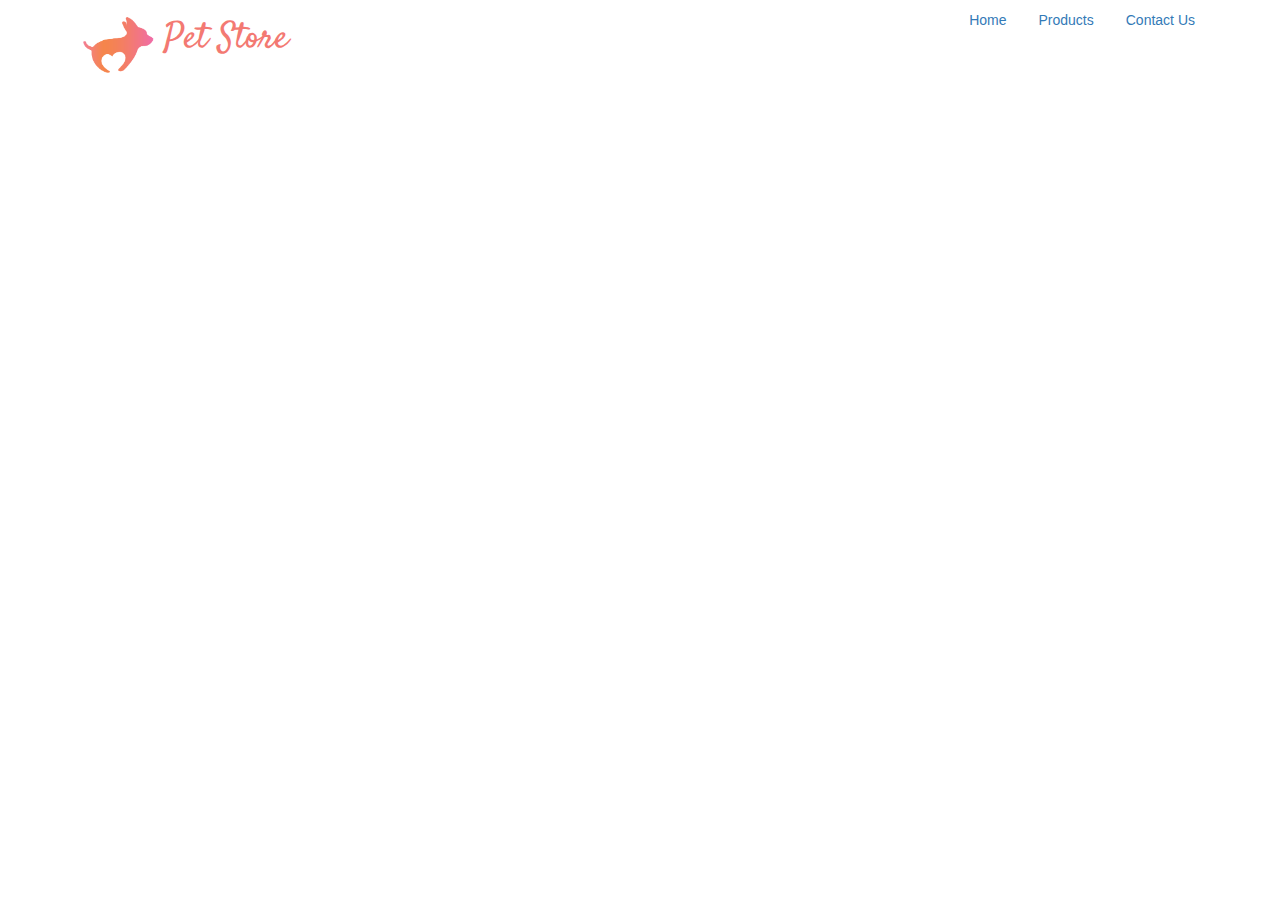
==== projects/pet-store-august-2017-DarkChaos121-master/index.html @ 1ef2d282 "added header with styles, in progress" ====
<!DOCTYPE html>
<html lang="en">
<head>
	<meta charset="UTF-8">
	<meta name="viewport" content="width=device-width, initial-scale=1.0">
	<title>Pet Store</title>
	<link rel="stylesheet" href="css/bootstrap.min.css">
	<link rel="stylesheet" href="css/font-awesome.min.css">
	<link rel="stylesheet" href="css/styles.css">
</head>
<body>
	<header class="container">
		<div class="pull-left">
			<img src="img/petstore_logo.png" alt="Pet Store Logo" class="img-responsive logo-img">
			<h1 class="logo-text">Pet Store</h1>
		</div>
		<ul class="nav nav-pills pull-right">
		  <li role="presentation"><a href="#">Home</a></li>
		  <li role="presentation"><a href="#">Products</a></li>
		  <li role="presentation"><a href="#">Contact Us</a></li>
		</ul>
	</header>
	<!-- scripts -->
  <script src="https://ajax.googleapis.com/ajax/libs/jquery/1.11.3/jquery.min.js"></script>
	<script src="js/bootstrap.min.js"></script>
</body>
</html>
---- projects/pet-store-august-2017-DarkChaos121-master/css/styles.css ----
/* FONTS */
@import url('https://fonts.googleapis.com/css?family=Satisfy');

/* Header Styles */
.logo-img {
  width: 90px;
  display: inline-block;
}

.logo-text {
  font-family: 'Satisfy', cursive;
  color: #F37972; /*base orange*/
  display: inline-block;
}
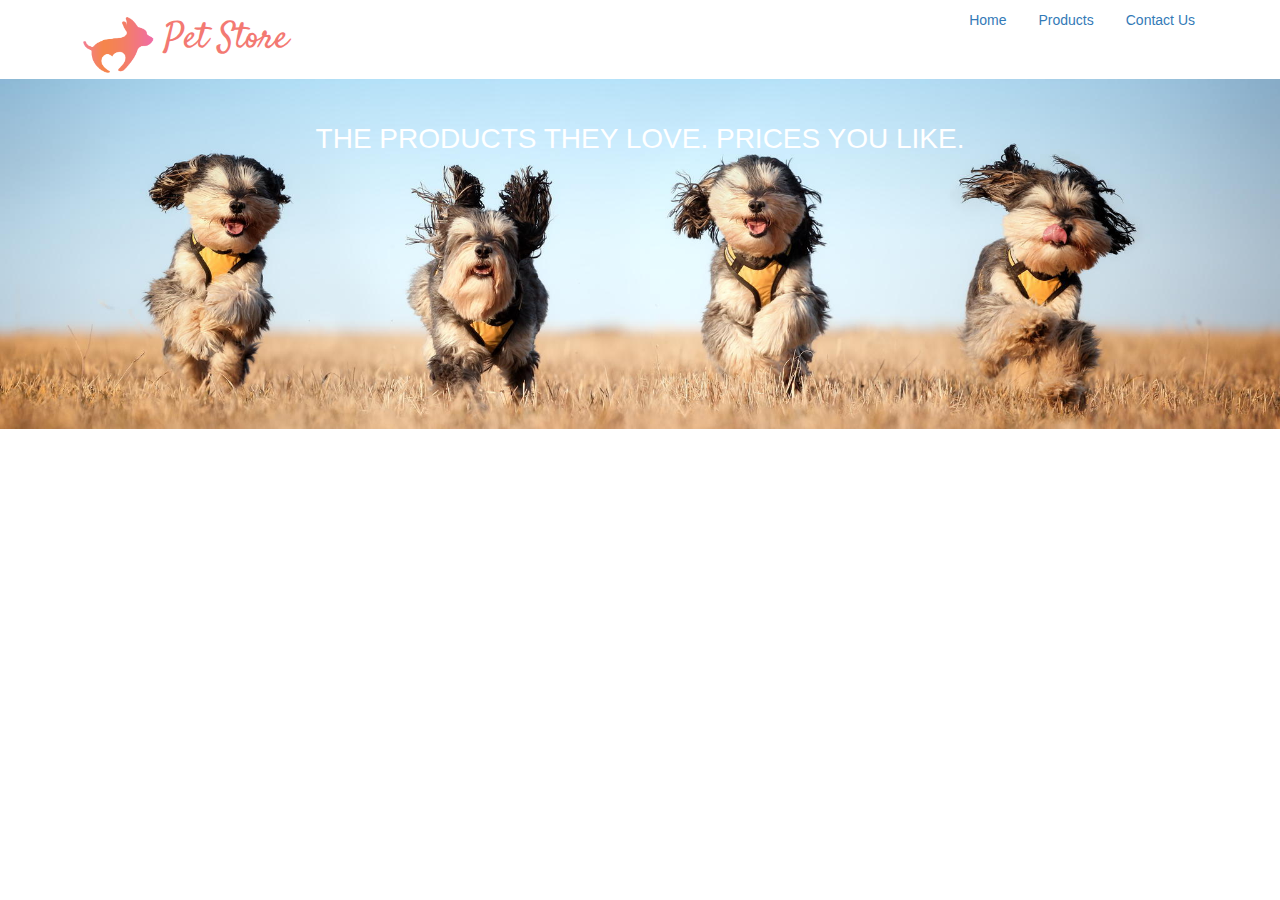
==== commit 2511377f: "Added hero, completed this section." ====
--- a/projects/pet-store-august-2017-DarkChaos121-master/index.html
+++ b/projects/pet-store-august-2017-DarkChaos121-master/index.html
@@ -20,6 +20,9 @@
 		  <li role="presentation"><a href="#">Contact Us</a></li>
 		</ul>
 	</header>
+	<div class="container-fluid hero">
+		<p class="text-center white-text text-uppercase">the products they love. Prices you like. </p>
+	</div>
 	<!-- scripts -->
   <script src="https://ajax.googleapis.com/ajax/libs/jquery/1.11.3/jquery.min.js"></script>
 	<script src="js/bootstrap.min.js"></script>
--- a/projects/pet-store-august-2017-DarkChaos121-master/css/styles.css
+++ b/projects/pet-store-august-2017-DarkChaos121-master/css/styles.css
@@ -1,7 +1,7 @@
 /* FONTS */
 @import url('https://fonts.googleapis.com/css?family=Satisfy');
 
-/* Header Styles */
+/*Header Styles*/
 .logo-img {
   width: 90px;
   display: inline-block;
@@ -12,3 +12,20 @@
   color: #F37972; /*base orange*/
   display: inline-block;
 }
+
+/*Hero styles*/
+.hero {
+  background-image: url('../img/hero.jpg');
+  height: 350px;
+  background-position: center;
+  background-size: cover;
+  padding-top: 40px;
+}
+
+.white-text {
+  color: #fff;
+}
+
+.hero .white-text {
+  font-size: 2em;
+}
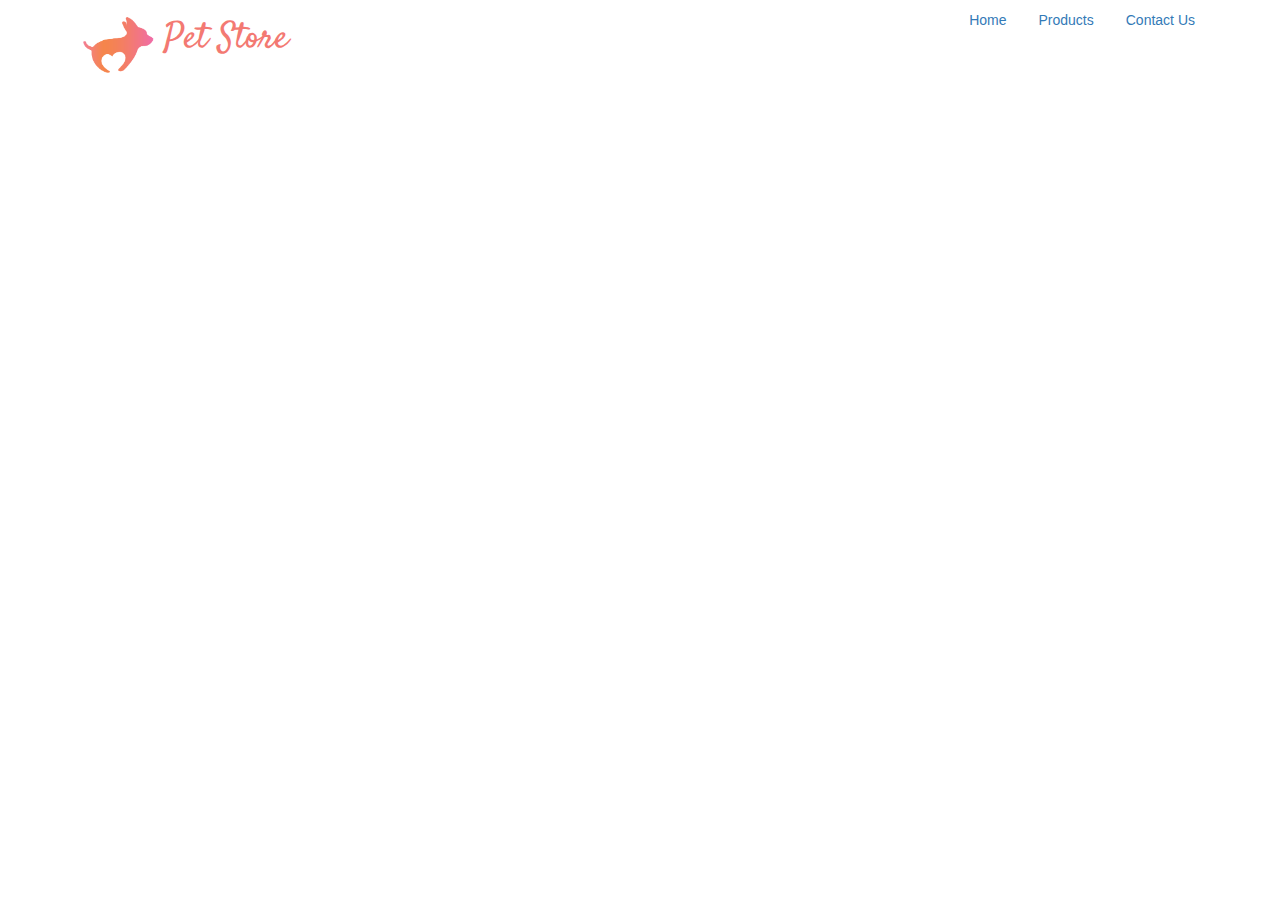
==== commit aef35b07: "revised" ====
--- a/projects/pet-store-august-2017-DarkChaos121-master/index.html
+++ b/projects/pet-store-august-2017-DarkChaos121-master/index.html
@@ -9,6 +9,7 @@
 	<link rel="stylesheet" href="css/styles.css">
 </head>
 <body>
+	<!-- suh dude -->
 	<header class="container">
 		<div class="pull-left">
 			<img src="img/petstore_logo.png" alt="Pet Store Logo" class="img-responsive logo-img">
@@ -20,9 +21,6 @@
 		  <li role="presentation"><a href="#">Contact Us</a></li>
 		</ul>
 	</header>
-	<div class="container-fluid hero">
-		<p class="text-center white-text text-uppercase">the products they love. Prices you like. </p>
-	</div>
 	<!-- scripts -->
   <script src="https://ajax.googleapis.com/ajax/libs/jquery/1.11.3/jquery.min.js"></script>
 	<script src="js/bootstrap.min.js"></script>
